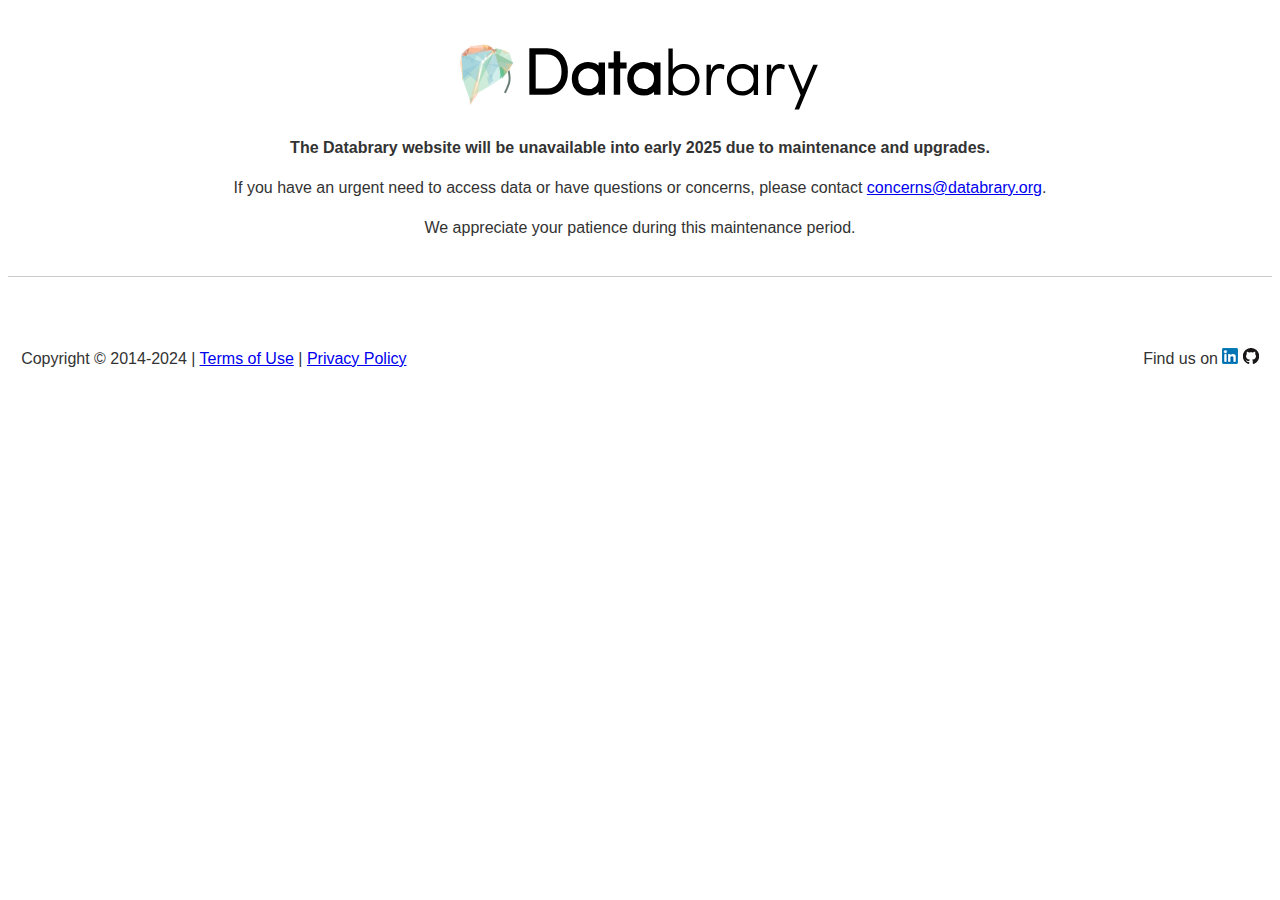
==== index.html @ 4645b480 "Add local img files; links to local img; copyright year; new index" ====
<!DOCTYPE html>
<html>
    <head>
        <style type="text/css">
            body {font-family: "Lucida Sans Unicode", "Lucida Grande", sans-serif;font-size: 16px;line-height: 24px;color: #333;}
            .heading {color: #2c3e51;font-size: 1.4em;margin-right: auto;margin-left: auto;margin-top: 36px;margin-bottom: 20px;max-width: 800px;font-weight: normal;}
            .logo-white {width: 392px;height: 80px;background-size: 392px 80px;margin-right: auto;margin-left: auto;margin-top: 0;margin-bottom: 10px; background-image: url(web/images/logo/databrary-nav.svg);}
            .accessible-hidden {position: absolute !important;left: -10000px !important;top: auto !important;width: 1px;height: 1px;overflow: hidden !important;z-index: -999 !important;}
            .main {text-align: center;margin-bottom: 36px;}
            .site-footer {border-top: 1px solid #ccc;padding-top: 24px;padding-bottom: 24px;overflow: hidden;display: block;}
            .row {margin-left: -1%;margin-right: -1%;zoom: 1;}
            .wrap {margin-right: auto;margin-left: auto;margin-top: 0;margin-bottom: 0;padding-left: 2%;padding-right: 2%;zoom: 1;}
            .site-footer-social-address {margin-bottom: 60px;margin-top: 30px;font-family: Arial;}
            .site-footer-social-address .footer-copyright {display: inline-block;text-align: left;}
            .site-footer-social-address .footer-social-media {display: inline-block;width: 300px;float: right;text-align: right;}
        </style>
    </head>
    <body>

    <div class="heading">
        <h1 class="accessible-hidden">Discover Databrary</h1>
        <div class="logo-white" role="img" aria-label="Databrary logo">

        </div>
    </div>

    <div class="main">
        <p><strong>The Databrary website will be unavailable into early 2025 due to maintenance and upgrades.</strong></p>
        <p>If you have an urgent need to access data or have questions or concerns, please contact <a href="mailto:concerns@databrary.org">concerns@databrary.org</a>.</p>
        <p>We appreciate your patience during this maintenance period.</p>
    </div>

    <footer id="site-footer" class="site-footer">
        <div class="wrap">
            <div class="row">
                <div class="site-footer-social-address">
                    <p class="footer-copyright">Copyright &copy; 2014-2024 | <a href="https://databrary.org/about/policies/terms.html">Terms of Use</a> | <a href="https://databrary.org/about/policies/privacy.html">Privacy Policy</a><br></p>
                    <p class="footer-social-media">Find us on <a href="https://www.linkedin.com/company/databrary-project" target="_blank" class="img"><img id="linkedin" src="web/images/social/16px/linkedin.png" alt="LinkedIn"></a> <a href="https://github.com/databrary/" target="_blank" class="img"><img id="github" src="web/images/social/16px/github.png" alt="GitHub"></a></p>
                </div>
            </div>
        </div>
    </footer>
    </body>
</html>
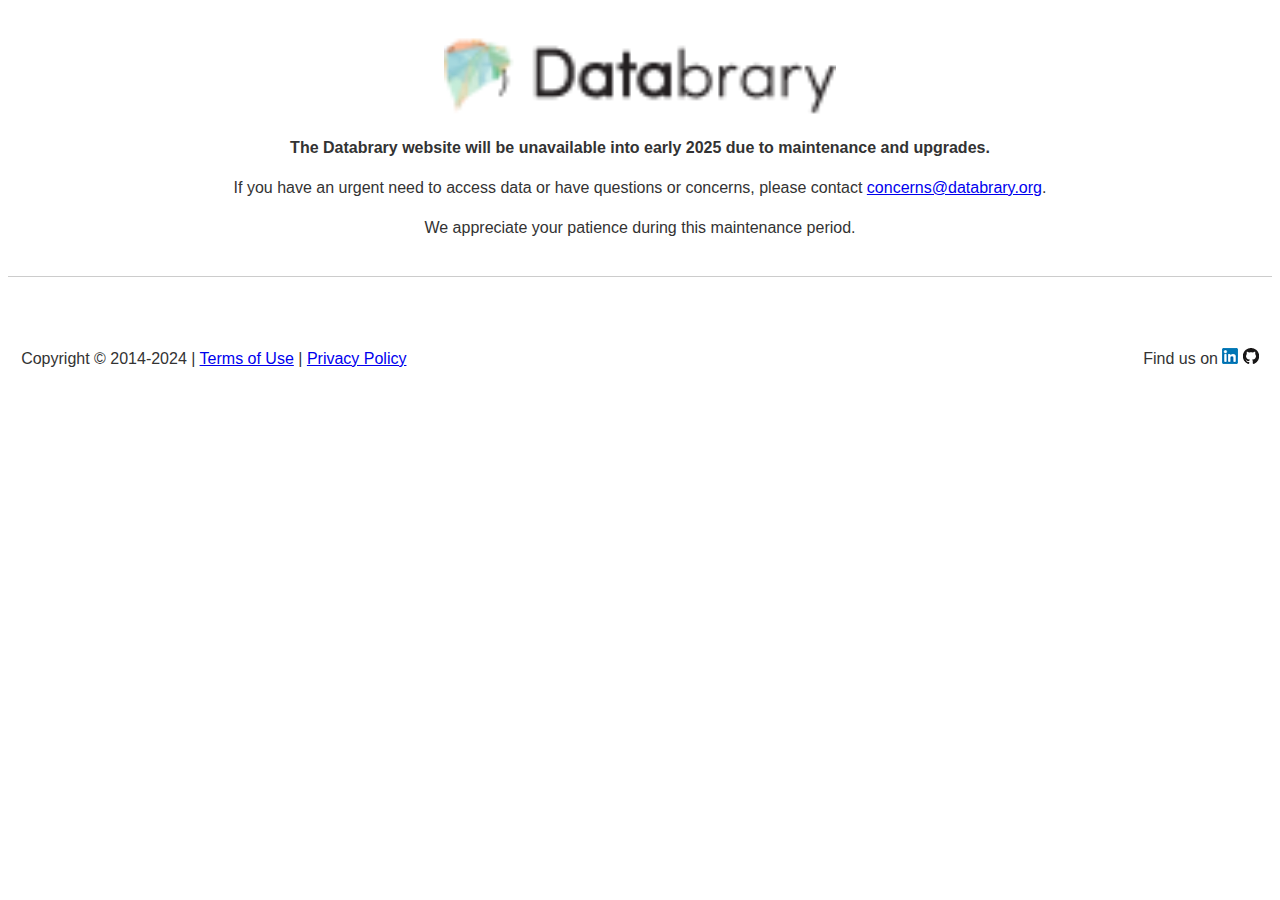
==== commit 3b162341: "Add full GitHub path to resources" ====
--- a/index.html
+++ b/index.html
@@ -4,7 +4,7 @@
         <style type="text/css">
             body {font-family: "Lucida Sans Unicode", "Lucida Grande", sans-serif;font-size: 16px;line-height: 24px;color: #333;}
             .heading {color: #2c3e51;font-size: 1.4em;margin-right: auto;margin-left: auto;margin-top: 36px;margin-bottom: 20px;max-width: 800px;font-weight: normal;}
-            .logo-white {width: 392px;height: 80px;background-size: 392px 80px;margin-right: auto;margin-left: auto;margin-top: 0;margin-bottom: 10px; background-image: url(web/images/logo/databrary-nav.svg);}
+            .logo-white {width: 392px;height: 80px;background-size: 392px 80px;margin-right: auto;margin-left: auto;margin-top: 0;margin-bottom: 10px; background-image: url(https://databrary.github.io/web/images/logo/databrary-nav.png);}
             .accessible-hidden {position: absolute !important;left: -10000px !important;top: auto !important;width: 1px;height: 1px;overflow: hidden !important;z-index: -999 !important;}
             .main {text-align: center;margin-bottom: 36px;}
             .site-footer {border-top: 1px solid #ccc;padding-top: 24px;padding-bottom: 24px;overflow: hidden;display: block;}
@@ -35,7 +35,7 @@
             <div class="row">
                 <div class="site-footer-social-address">
                     <p class="footer-copyright">Copyright &copy; 2014-2024 | <a href="https://databrary.org/about/policies/terms.html">Terms of Use</a> | <a href="https://databrary.org/about/policies/privacy.html">Privacy Policy</a><br></p>
-                    <p class="footer-social-media">Find us on <a href="https://www.linkedin.com/company/databrary-project" target="_blank" class="img"><img id="linkedin" src="web/images/social/16px/linkedin.png" alt="LinkedIn"></a> <a href="https://github.com/databrary/" target="_blank" class="img"><img id="github" src="web/images/social/16px/github.png" alt="GitHub"></a></p>
+                    <p class="footer-social-media">Find us on <a href="https://www.linkedin.com/company/databrary-project" target="_blank" class="img"><img id="linkedin" src="https://databrary.github.io/web/images/social/16px/linkedin.png" alt="LinkedIn"></a> <a href="https://github.com/databrary/" target="_blank" class="img"><img id="github" src="https://databrary.github.io/web/images/social/16px/github.png" alt="GitHub"></a></p>
                 </div>
             </div>
         </div>
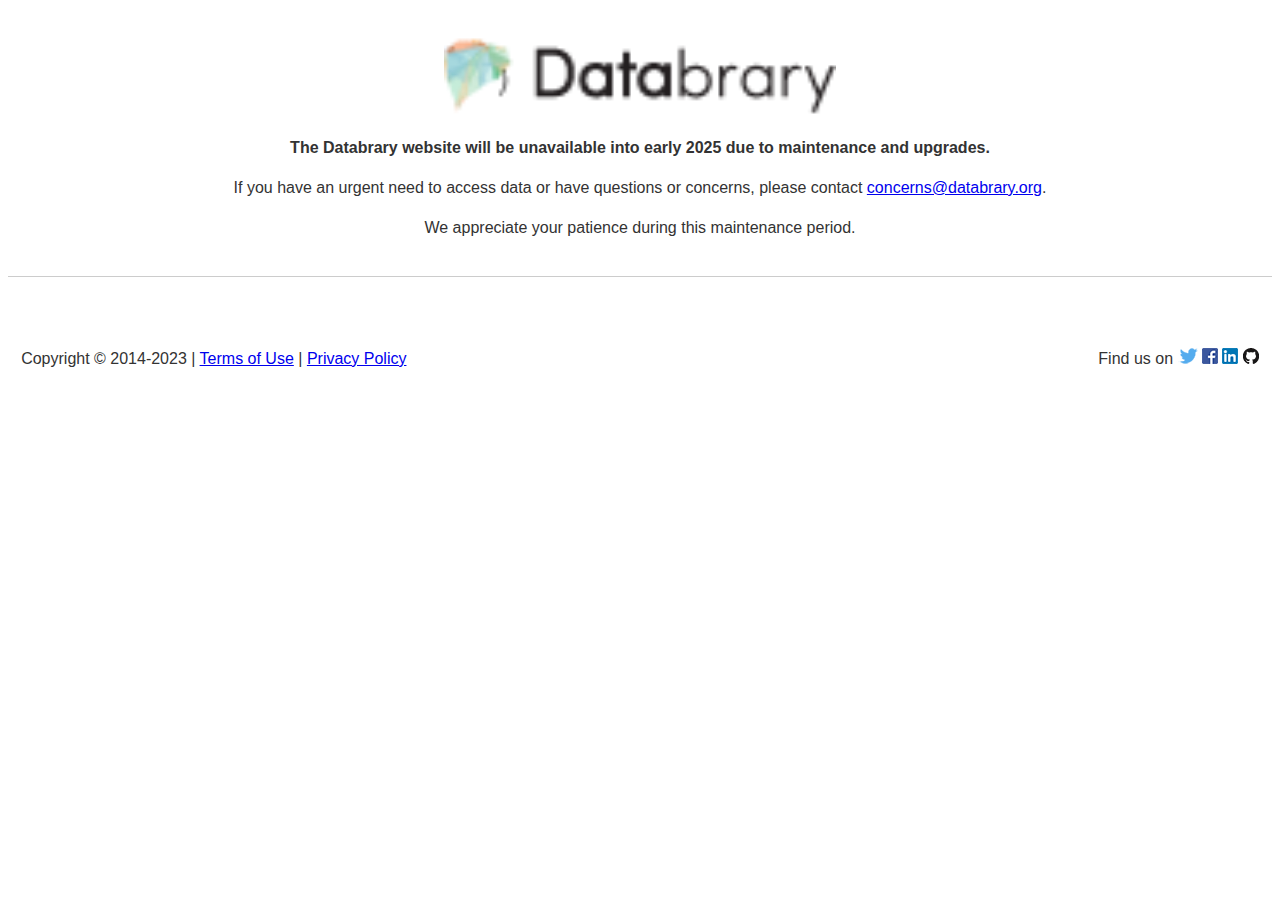
==== commit fc3b072b: "Shrink index to meet CloudFlare limit" ====
--- a/index.html
+++ b/index.html
@@ -1,28 +1,14 @@
 <!DOCTYPE html>
 <html>
     <head>
-        <style type="text/css">
-            body {font-family: "Lucida Sans Unicode", "Lucida Grande", sans-serif;font-size: 16px;line-height: 24px;color: #333;}
-            .heading {color: #2c3e51;font-size: 1.4em;margin-right: auto;margin-left: auto;margin-top: 36px;margin-bottom: 20px;max-width: 800px;font-weight: normal;}
-            .logo-white {width: 392px;height: 80px;background-size: 392px 80px;margin-right: auto;margin-left: auto;margin-top: 0;margin-bottom: 10px; background-image: url(https://databrary.github.io/web/images/logo/databrary-nav.png);}
-            .accessible-hidden {position: absolute !important;left: -10000px !important;top: auto !important;width: 1px;height: 1px;overflow: hidden !important;z-index: -999 !important;}
-            .main {text-align: center;margin-bottom: 36px;}
-            .site-footer {border-top: 1px solid #ccc;padding-top: 24px;padding-bottom: 24px;overflow: hidden;display: block;}
-            .row {margin-left: -1%;margin-right: -1%;zoom: 1;}
-            .wrap {margin-right: auto;margin-left: auto;margin-top: 0;margin-bottom: 0;padding-left: 2%;padding-right: 2%;zoom: 1;}
-            .site-footer-social-address {margin-bottom: 60px;margin-top: 30px;font-family: Arial;}
-            .site-footer-social-address .footer-copyright {display: inline-block;text-align: left;}
-            .site-footer-social-address .footer-social-media {display: inline-block;width: 300px;float: right;text-align: right;}
-        </style>
+        <link rel="stylesheet" href="web/css/style.css">
     </head>
     <body>
-
-    <div class="heading">
-        <h1 class="accessible-hidden">Discover Databrary</h1>
-        <div class="logo-white" role="img" aria-label="Databrary logo">
-
+        <div class="heading">
+            <h1 class="accessible-hidden">Discover Databrary</h1>
+            <div class="logo-white" role="img" aria-label="Databrary logo">
+            </div>
         </div>
-    </div>
 
     <div class="main">
         <p><strong>The Databrary website will be unavailable into early 2025 due to maintenance and upgrades.</strong></p>
@@ -33,9 +19,9 @@
     <footer id="site-footer" class="site-footer">
         <div class="wrap">
             <div class="row">
-                <div class="site-footer-social-address">
-                    <p class="footer-copyright">Copyright &copy; 2014-2024 | <a href="https://databrary.org/about/policies/terms.html">Terms of Use</a> | <a href="https://databrary.org/about/policies/privacy.html">Privacy Policy</a><br></p>
-                    <p class="footer-social-media">Find us on <a href="https://www.linkedin.com/company/databrary-project" target="_blank" class="img"><img id="linkedin" src="https://databrary.github.io/web/images/social/16px/linkedin.png" alt="LinkedIn"></a> <a href="https://github.com/databrary/" target="_blank" class="img"><img id="github" src="https://databrary.github.io/web/images/social/16px/github.png" alt="GitHub"></a></p>
+ <div class="site-footer-social-address">
+                    <p class="footer-copyright">Copyright &copy; 2014-2023 | <a href="https://databrary.org/about/policies/terms.html">Terms of Use</a> | <a href="https://databrary.org/about/policies/privacy.html">Privacy Policy</a><br></p>
+                    <p class="footer-social-media">Find us on <a href="https://twitter.com/databrary" target="_blank" class="img"><img id="twitter" src="https://databrary.github.io/web/images/social/16px/twitter.png" alt="Twitter"></a> <a href="https://www.facebook.com/databrary" target="_blank" class="img"><img id="facebook" src="https://databrary.github.io/web/images/social/16px/facebook.png" alt="Facebook"></a> <a href="https://www.linkedin.com/company/databrary-project" target="_blank" class="img"><img id="linkedin" src="https://databrary.github.io/web/images/social/16px/linkedin.png" alt="LinkedIn"></a> <a href="https://github.com/databrary/" target="_blank" class="img"><img id="github" src="https://databrary.github.io/web/images/social/16px/github.png" alt="GitHub"></a></p>
                 </div>
             </div>
         </div>
--- a/web/css/style.css
+++ b/web/css/style.css
@@ -0,0 +1,21 @@
+
+            body {font-family: "Lucida Sans Unicode", "Lucida Grande", sans-serif;font-size: 16px;line-height: 24px;color: #333;}
+
+            .heading {color: #2c3e51;font-size: 1.4em;margin-right: auto;margin-left: auto;margin-top: 36px;margin-bottom: 20px;max-width: 800px;font-weight: normal;}
+
+            .logo-white {width: 392px;height: 80px;background-size: 392px 80px;margin-right: auto;margin-left: auto;margin-top: 0;margin-bottom: 10px; background-image: url(https://databrary.github.io/web/images/logo/databrary-nav.png);}
+
+            .accessible-hidden {position: absolute !important;left: -10000px !important;top: auto !important;width: 1px;height: 1px;overflow: hidden !important;z-index: -999 !important;}
+
+            .main {text-align: center;margin-bottom: 36px;}
+            .site-footer {border-top: 1px solid #ccc;padding-top: 24px;padding-bottom: 24px;overflow: hidden;display: block;}
+
+            .row {margin-left: -1%;margin-right: -1%;zoom: 1;}
+
+            .wrap {margin-right: auto;margin-left: auto;margin-top: 0;margin-bottom: 0;padding-left: 2%;padding-right: 2%;zoom: 1;}
+
+            .site-footer-social-address {margin-bottom: 60px;margin-top: 30px;font-family: Arial;}
+
+            .site-footer-social-address .footer-copyright {display: inline-block;text-align: left;}
+
+            .site-footer-social-address .footer-social-media {display: inline-block;width: 300px;float: right;text-align: right;}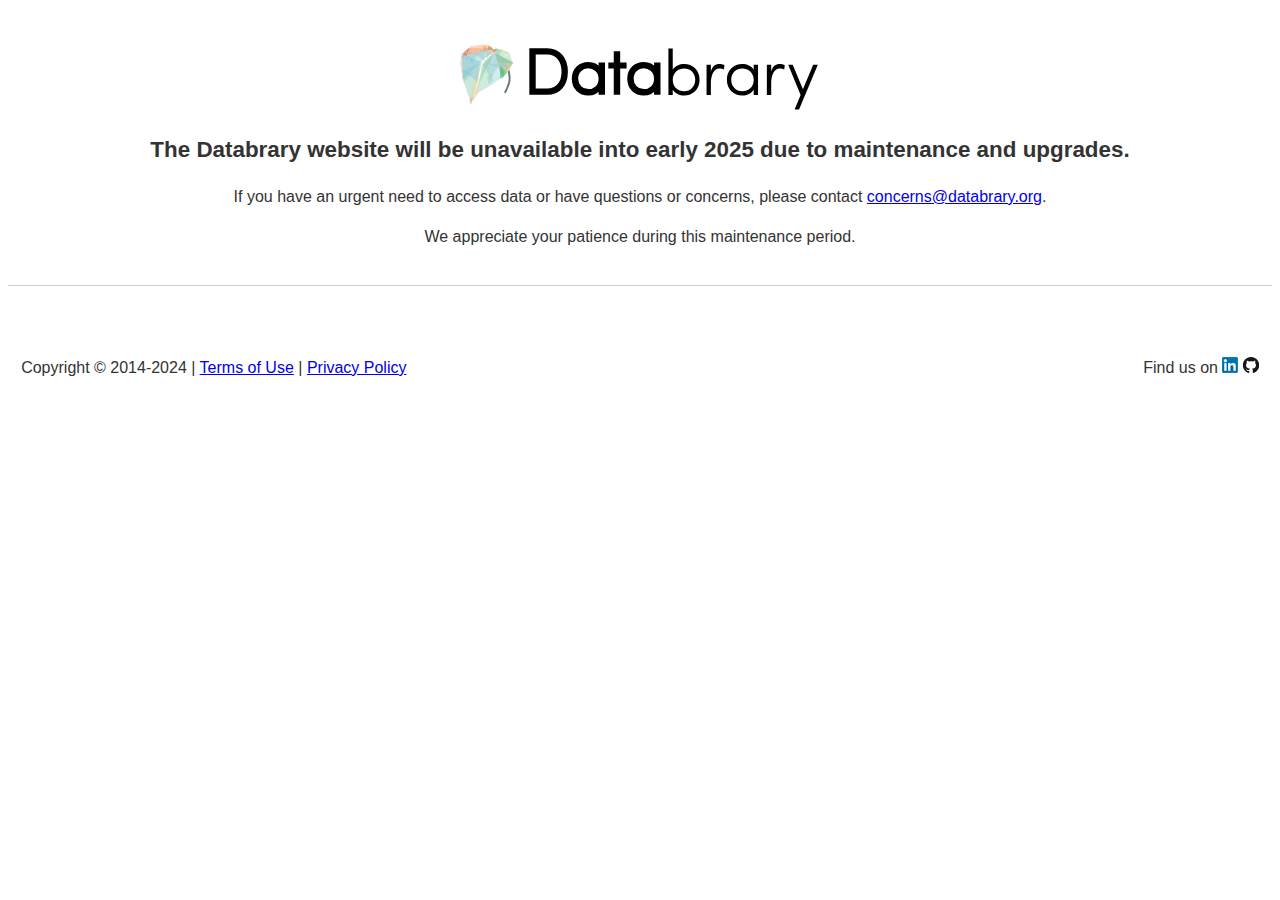
==== commit 79ffc196: "Make message larger" ====
--- a/index.html
+++ b/index.html
@@ -1,7 +1,7 @@
 <!DOCTYPE html>
 <html>
     <head>
-        <link rel="stylesheet" href="web/css/style.css">
+        <link rel="stylesheet" href="https://databrary.github.io/web/css/style.css">
     </head>
     <body>
         <div class="heading">
@@ -20,8 +20,8 @@
         <div class="wrap">
             <div class="row">
  <div class="site-footer-social-address">
-                    <p class="footer-copyright">Copyright &copy; 2014-2023 | <a href="https://databrary.org/about/policies/terms.html">Terms of Use</a> | <a href="https://databrary.org/about/policies/privacy.html">Privacy Policy</a><br></p>
-                    <p class="footer-social-media">Find us on <a href="https://twitter.com/databrary" target="_blank" class="img"><img id="twitter" src="https://databrary.github.io/web/images/social/16px/twitter.png" alt="Twitter"></a> <a href="https://www.facebook.com/databrary" target="_blank" class="img"><img id="facebook" src="https://databrary.github.io/web/images/social/16px/facebook.png" alt="Facebook"></a> <a href="https://www.linkedin.com/company/databrary-project" target="_blank" class="img"><img id="linkedin" src="https://databrary.github.io/web/images/social/16px/linkedin.png" alt="LinkedIn"></a> <a href="https://github.com/databrary/" target="_blank" class="img"><img id="github" src="https://databrary.github.io/web/images/social/16px/github.png" alt="GitHub"></a></p>
+                    <p class="footer-copyright">Copyright &copy; 2014-2024 | <a href="https://databrary.org/about/policies/terms.html">Terms of Use</a> | <a href="https://databrary.org/about/policies/privacy.html">Privacy Policy</a><br></p>
+                    <p class="footer-social-media">Find us on <a href="https://www.linkedin.com/company/databrary-project" target="_blank" class="img"><img id="linkedin" src="https://databrary.github.io/web/images/social/16px/linkedin.png" alt="LinkedIn"></a> <a href="https://github.com/databrary/" target="_blank" class="img"><img id="github" src="https://databrary.github.io/web/images/social/16px/github.png" alt="GitHub"></a></p>
                 </div>
             </div>
         </div>
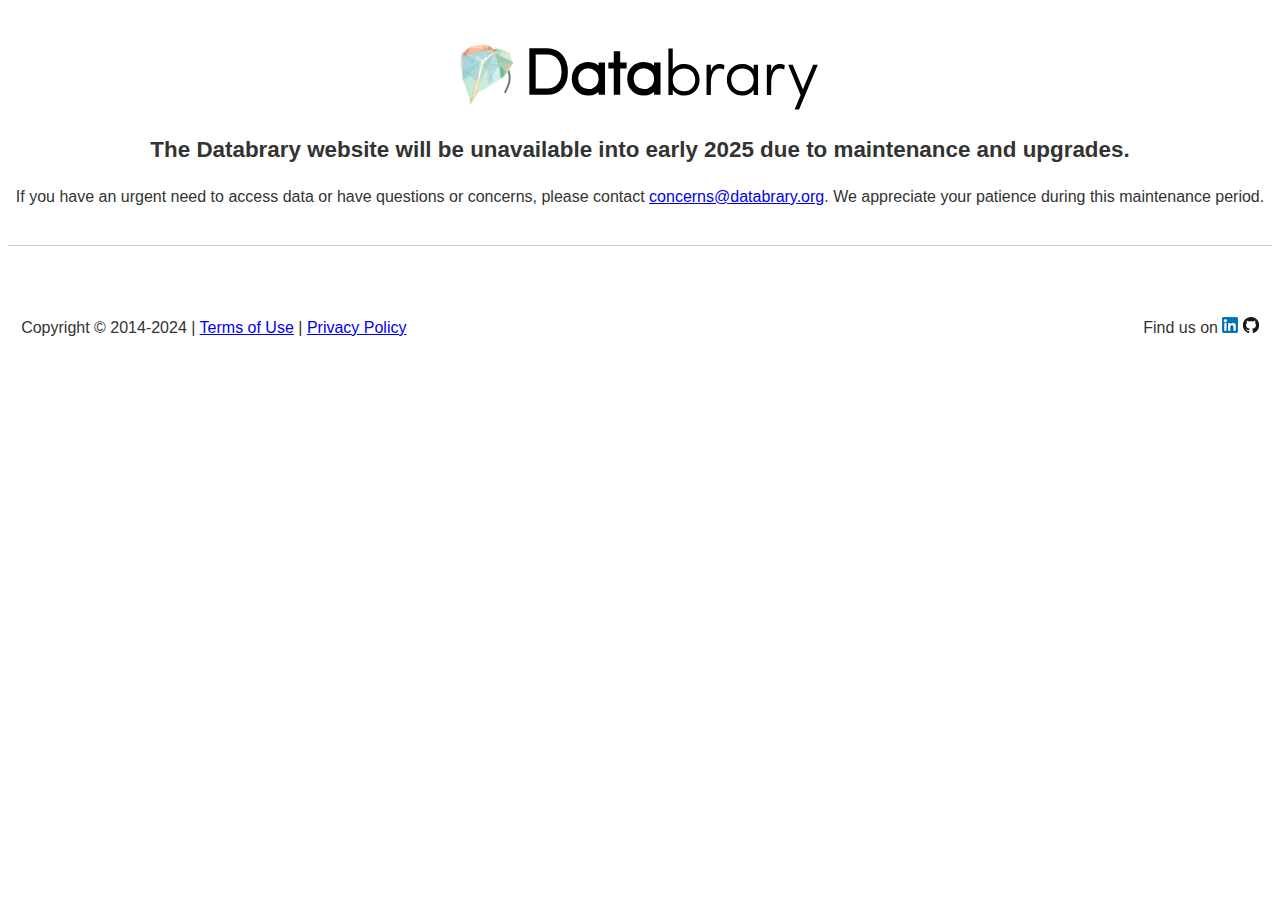
==== commit 2b1e6ec3: "Conform index to databrary_static" ====
--- a/index.html
+++ b/index.html
@@ -10,11 +10,10 @@
             </div>
         </div>
 
-    <div class="main">
-        <p><strong>The Databrary website will be unavailable into early 2025 due to maintenance and upgrades.</strong></p>
-        <p>If you have an urgent need to access data or have questions or concerns, please contact <a href="mailto:concerns@databrary.org">concerns@databrary.org</a>.</p>
-        <p>We appreciate your patience during this maintenance period.</p>
-    </div>
+        <div class="main">
+            <p><strong>The Databrary website will be unavailable into early 2025 due to maintenance and upgrades.</strong></p>
+            <p>If you have an urgent need to access data or have questions or concerns, please contact <a href="mailto:concerns@databrary.org">concerns@databrary.org</a>. We appreciate your patience during this maintenance period.</p>
+        </div>
 
     <footer id="site-footer" class="site-footer">
         <div class="wrap">
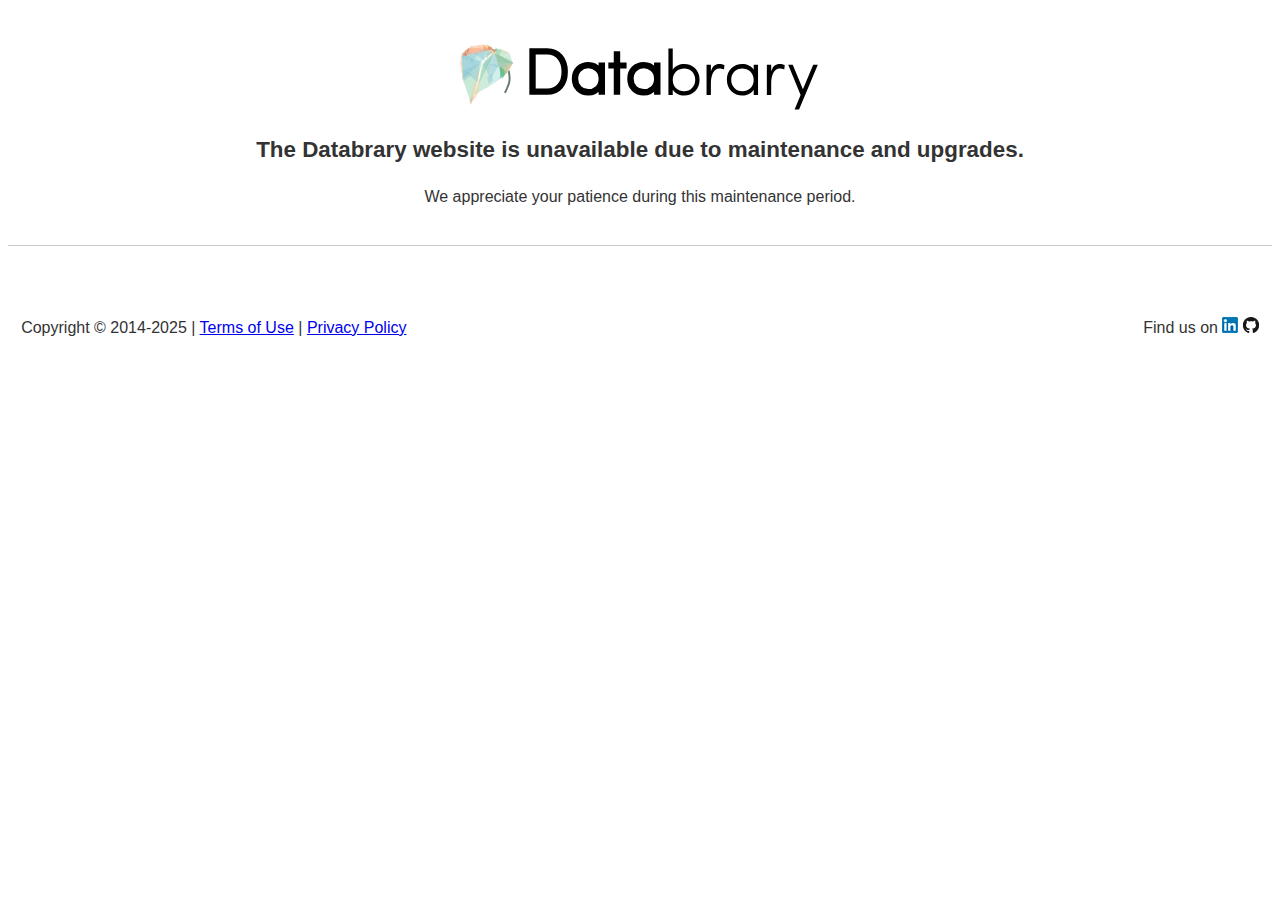
==== commit e8c9ecc6: "Prepare generic maintenance site" ====
--- a/index.html
+++ b/index.html
@@ -1,29 +1,55 @@
 <!DOCTYPE html>
 <html>
-    <head>
-        <link rel="stylesheet" href="https://databrary.github.io/web/css/style.css">
-    </head>
-    <body>
-        <div class="heading">
-            <h1 class="accessible-hidden">Discover Databrary</h1>
-            <div class="logo-white" role="img" aria-label="Databrary logo">
-            </div>
+  <head>
+    <link
+      rel="stylesheet" href="https://databrary.github.io/web/css/style.css"/>
+  </head>
+  <body>
+    <div class="heading"><h1 class="accessible-hidden">Discover Databrary</h1>
+      <div class="logo-white" role="img" aria-label="Databrary logo"></div>
+    </div>
+    <div class="main">
+      <p><strong>The Databrary website is unavailable due to maintenance and upgrades.</strong></p>
+      <p>We appreciate your patience during this maintenance period.</p>
+    </div>
+    <footer id="site-footer" class="site-footer">
+      <div class="wrap">
+        <div class="row">
+          <div class="site-footer-social-address">
+            <p class="footer-copyright">
+              Copyright &copy; 2014-2025 |
+              <a href="https://databrary.org/about/policies/terms.html"
+                >Terms of Use</a
+              >
+              |
+              <a href="https://databrary.org/about/policies/privacy.html"
+                >Privacy Policy</a
+              ><br />
+            </p>
+            <p class="footer-social-media">
+              Find us on
+              <a
+                href="https://www.linkedin.com/company/databrary-project"
+                target="_blank"
+                class="img"
+                ><img
+                  id="linkedin"
+                  src="https://databrary.github.io/web/images/social/16px/linkedin.png"
+                  alt="LinkedIn"
+              /></a>
+              <a
+                href="https://github.com/databrary/"
+                target="_blank"
+                class="img"
+                ><img
+                  id="github"
+                  src="https://databrary.github.io/web/images/social/16px/github.png"
+                  alt="GitHub"
+              /></a>
+            </p>
+          </div>
         </div>
-
-        <div class="main">
-            <p><strong>The Databrary website will be unavailable into early 2025 due to maintenance and upgrades.</strong></p>
-            <p>If you have an urgent need to access data or have questions or concerns, please contact <a href="mailto:concerns@databrary.org">concerns@databrary.org</a>. We appreciate your patience during this maintenance period.</p>
-        </div>
-
-    <footer id="site-footer" class="site-footer">
-        <div class="wrap">
-            <div class="row">
- <div class="site-footer-social-address">
-                    <p class="footer-copyright">Copyright &copy; 2014-2024 | <a href="https://databrary.org/about/policies/terms.html">Terms of Use</a> | <a href="https://databrary.org/about/policies/privacy.html">Privacy Policy</a><br></p>
-                    <p class="footer-social-media">Find us on <a href="https://www.linkedin.com/company/databrary-project" target="_blank" class="img"><img id="linkedin" src="https://databrary.github.io/web/images/social/16px/linkedin.png" alt="LinkedIn"></a> <a href="https://github.com/databrary/" target="_blank" class="img"><img id="github" src="https://databrary.github.io/web/images/social/16px/github.png" alt="GitHub"></a></p>
-                </div>
-            </div>
-        </div>
+      </div>
     </footer>
-    </body>
-</html>+  </body>
+</html>
